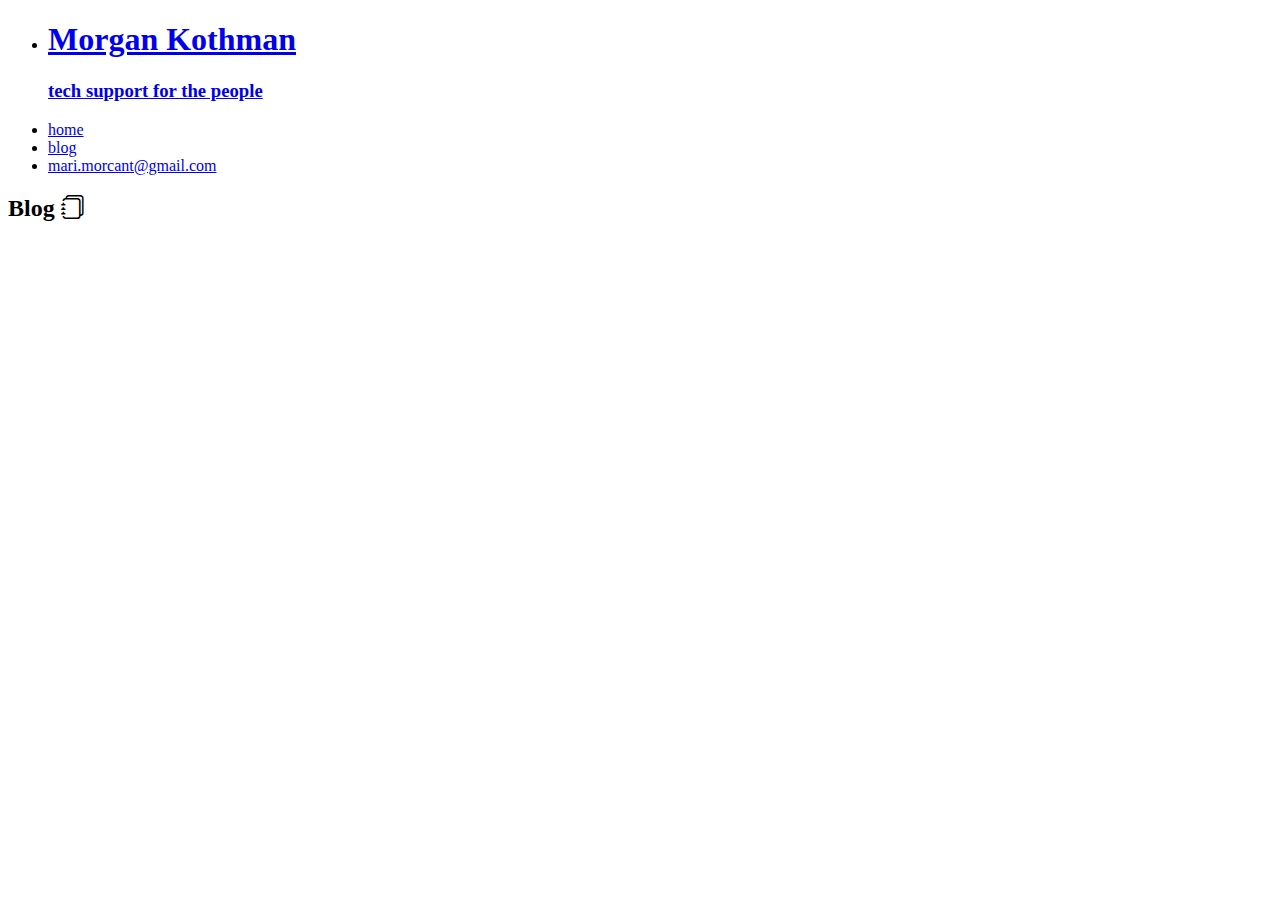
==== public/blog/index.html @ 1cd1c333 "Rebuild for production" ====
<!DOCTYPE html>
<html xmlns="http://www.w3.org/1999/xhtml" lang="en" xml:lang="en">
<head>
<!-- 2024-11-14 Thu 23:22 -->
<meta charset="utf-8" />
<meta name="viewport" content="width=device-width, initial-scale=1" />
<title>Morgan Kothman</title>
<meta name="author" content="Morgan Kothman" />
<meta name="description" content="Morgan is a tech support specialist in Michigan,
focusing on making technology more accessible for the
average person." />
<meta name="keywords" content="Morgan Kothman, tech support, tech support specialist, tech accessibility" />
<meta name="generator" content="Org Mode" />
<link rel="stylesheet" href="https://kothman.github.io/styles.css?busted=1731644548"><link rel="stylesheet" href="https://cdn.jsdelivr.net/npm/bootstrap-icons@1.11.3/font/bootstrap-icons.min.css">
<!-- don't forget to update me in each org file with the active nav item! -->
</head>
<body>
<div id="preamble" class="status">
<header><nav><ul><li><a href="https://kothman.github.io"><h1>Morgan Kothman</h1><h3>tech support for the people</h3></a><li id="nav-home"><a href="https://kothman.github.io/">home</a></li><li id="nav-blog"><a href="https://kothman.github.io/blog/">blog</a></li><li id="nav-contact"><a href="mailto:mari.morcant@gmail.com">mari.morcant@gmail.com</a></li></ul></nav></header>
</div>
<div id="content" class="content">
<div id="content-subcontainer" class="content-subcontainer">
<p>
<style>#nav-blog a::after { width: 100% !important; }</style>
</p>
<div id="outline-container-orgb1dd47a" class="outline-2">
<h2 id="orgb1dd47a">Blog <i class="bi bi-journals"></i></h2>
</div>
<div id="content-subcontainer" class="content-subcontainer">
</div>
</body>
</html>
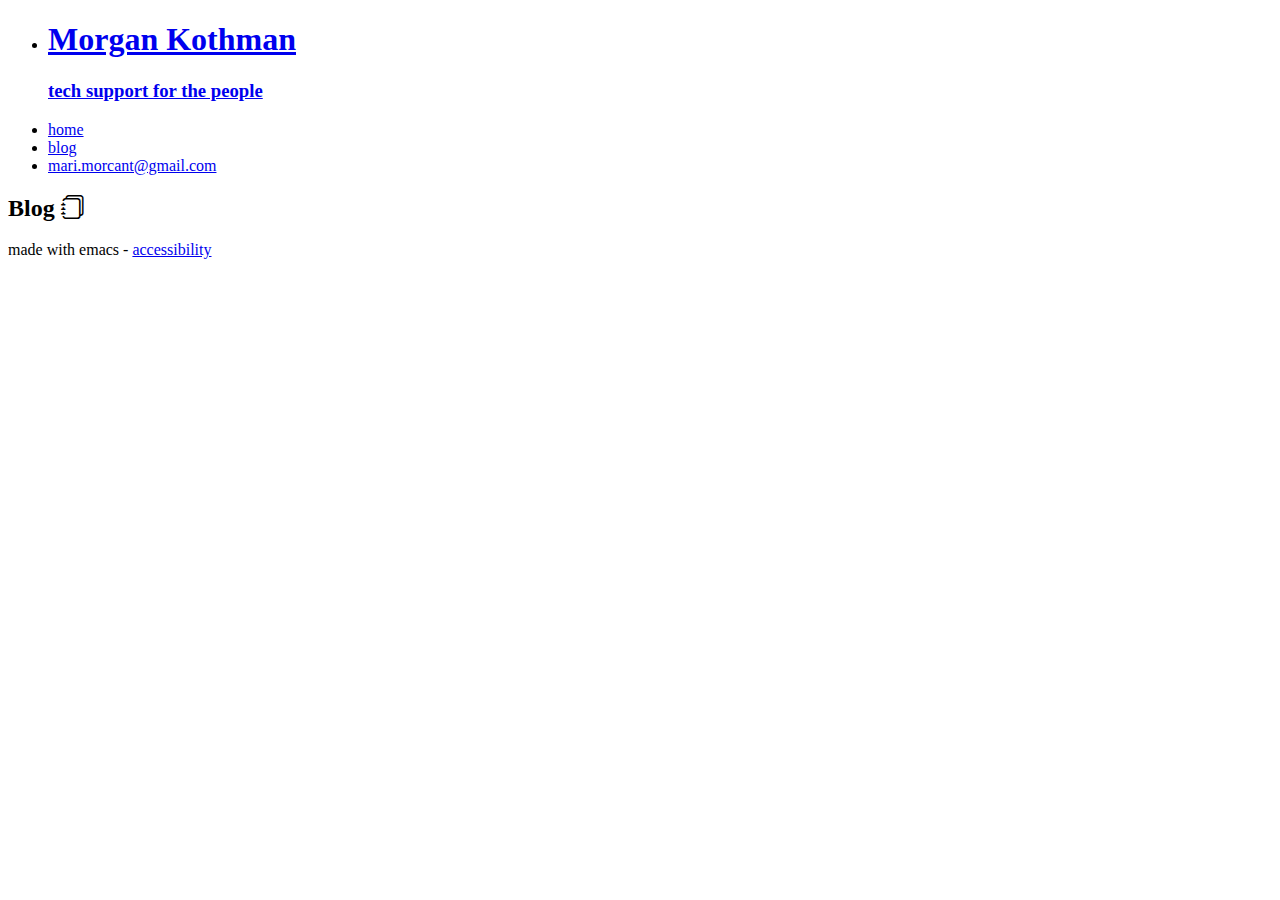
==== commit d4052602: "Rebuild static files" ====
--- a/public/blog/index.html
+++ b/public/blog/index.html
@@ -1,17 +1,17 @@
 <!DOCTYPE html>
-<html xmlns="http://www.w3.org/1999/xhtml" lang="en" xml:lang="en">
+<html lang="en">
 <head>
-<!-- 2024-11-14 Thu 23:22 -->
-<meta charset="utf-8" />
-<meta name="viewport" content="width=device-width, initial-scale=1" />
+<!-- 2024-11-16 Sat 00:14 -->
+<meta charset="utf-8">
+<meta name="viewport" content="width=device-width, initial-scale=1">
 <title>Morgan Kothman</title>
-<meta name="author" content="Morgan Kothman" />
+<meta name="author" content="Morgan Kothman">
 <meta name="description" content="Morgan is a tech support specialist in Michigan,
 focusing on making technology more accessible for the
-average person." />
-<meta name="keywords" content="Morgan Kothman, tech support, tech support specialist, tech accessibility" />
-<meta name="generator" content="Org Mode" />
-<link rel="stylesheet" href="https://kothman.github.io/styles.css?busted=1731644548"><link rel="stylesheet" href="https://cdn.jsdelivr.net/npm/bootstrap-icons@1.11.3/font/bootstrap-icons.min.css">
+average person.">
+<meta name="keywords" content="Morgan Kothman, tech support, tech support specialist, tech accessibility">
+<meta name="generator" content="Org Mode">
+<link rel="stylesheet" href="https://kothman.github.io/styles.css?busted=1731734047"><link rel="stylesheet" href="https://cdn.jsdelivr.net/npm/bootstrap-icons@1.11.3/font/bootstrap-icons.min.css">
 <!-- don't forget to update me in each org file with the active nav item! -->
 </head>
 <body>
@@ -26,7 +26,13 @@
 <div id="outline-container-orgb1dd47a" class="outline-2">
 <h2 id="orgb1dd47a">Blog <i class="bi bi-journals"></i></h2>
 </div>
-<div id="content-subcontainer" class="content-subcontainer">
+</div>
+</div>
+<div id="postamble" class="status">
+made with emacs - 
+<a href="javascript:window.open('https://validator.w3.org/check?uri='+encodeURIComponent(window.location));">
+  accessibility
+</a>
 </div>
 </body>
 </html>
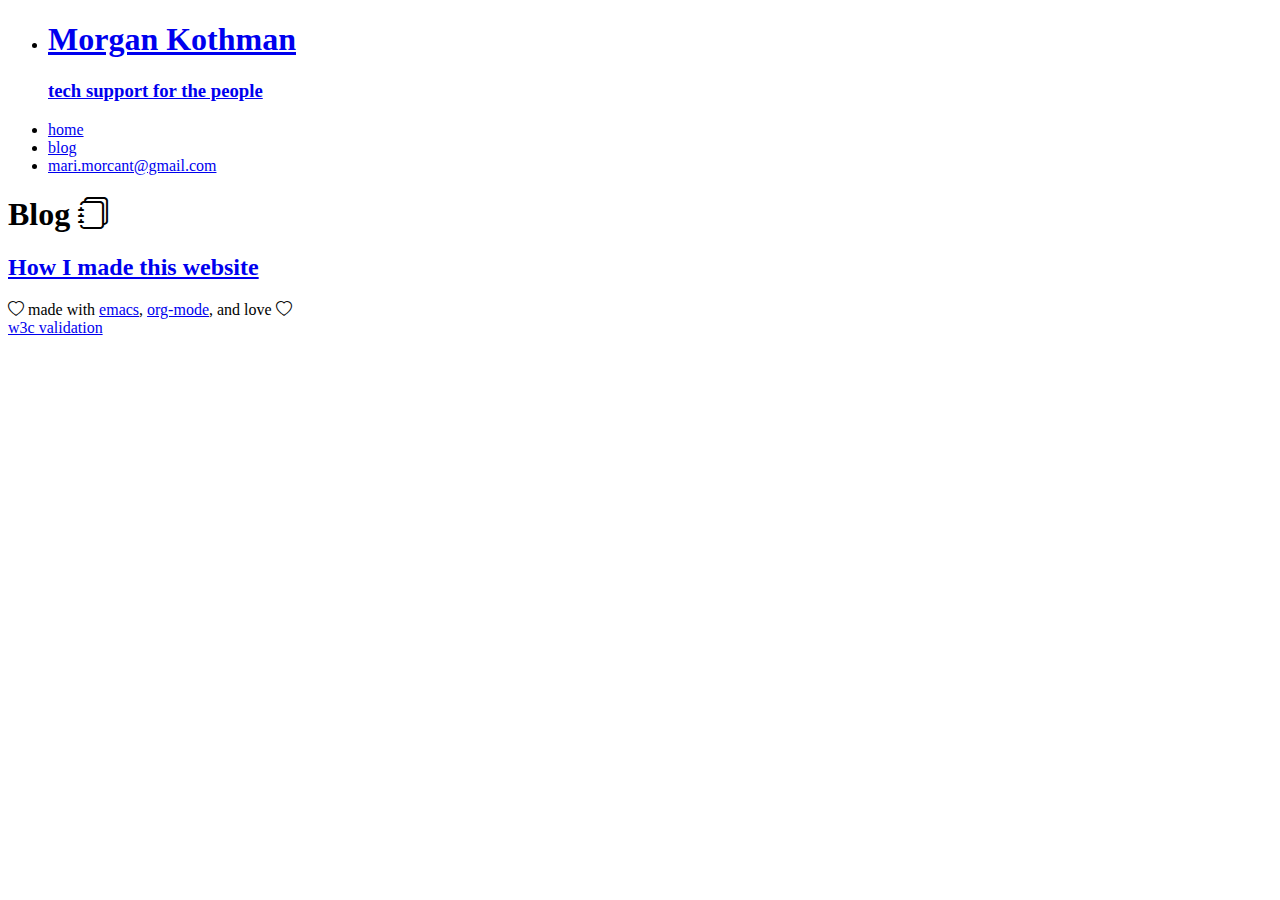
==== commit df36942f: "Rebuild files" ====
--- a/public/blog/index.html
+++ b/public/blog/index.html
@@ -1,7 +1,7 @@
 <!DOCTYPE html>
 <html lang="en">
 <head>
-<!-- 2024-11-16 Sat 00:14 -->
+<!-- 2024-11-19 Tue 13:52 -->
 <meta charset="utf-8">
 <meta name="viewport" content="width=device-width, initial-scale=1">
 <title>Morgan Kothman</title>
@@ -11,8 +11,8 @@
 average person.">
 <meta name="keywords" content="Morgan Kothman, tech support, tech support specialist, tech accessibility">
 <meta name="generator" content="Org Mode">
-<link rel="stylesheet" href="https://kothman.github.io/styles.css?busted=1731734047"><link rel="stylesheet" href="https://cdn.jsdelivr.net/npm/bootstrap-icons@1.11.3/font/bootstrap-icons.min.css">
-<!-- don't forget to update me in each org file with the active nav item! -->
+<link rel="stylesheet" href="https://kothman.github.io/styles.css?busted=1732042323"><link rel="stylesheet" href="https://cdn.jsdelivr.net/npm/bootstrap-icons@1.11.3/font/bootstrap-icons.min.css">
+<style>#nav-blog a::after { width: 100% !important; }</style>
 </head>
 <body>
 <div id="preamble" class="status">
@@ -20,19 +20,18 @@
 </div>
 <div id="content" class="content">
 <div id="content-subcontainer" class="content-subcontainer">
-<p>
-<style>#nav-blog a::after { width: 100% !important; }</style>
-</p>
-<div id="outline-container-orgb1dd47a" class="outline-2">
-<h2 id="orgb1dd47a">Blog <i class="bi bi-journals"></i></h2>
+<div id="outline-container-orgb1dd47a" class="outline-1">
+<h1 id="orgb1dd47a">Blog <i class="bi bi-journals"></i></h1>
+<div class="outline-text-1" id="text-orgb1dd47a">
+</div>
+<div id="outline-container-orgbb7e00d" class="outline-2">
+<h2 id="orgbb7e00d"><a href="./posts/how I made this website.html">How I made this website</a></h2>
+</div>
 </div>
 </div>
 </div>
 <div id="postamble" class="status">
-made with emacs - 
-<a href="javascript:window.open('https://validator.w3.org/check?uri='+encodeURIComponent(window.location));">
-  accessibility
-</a>
+<footer><span><i class="bi bi-heart"></i> made with <a href="https://www.gnu.org/software/emacs/" target="_blank">emacs</a>, <a href="https://orgmode.org/" target="_blank">org-mode</a>, and love <i class="bi bi-heart"></i></span><br><a target="_blank" href="https://validator.w3.org/check?uri=https://kothman.github.io">w3c validation</a></footer>
 </div>
 </body>
 </html>
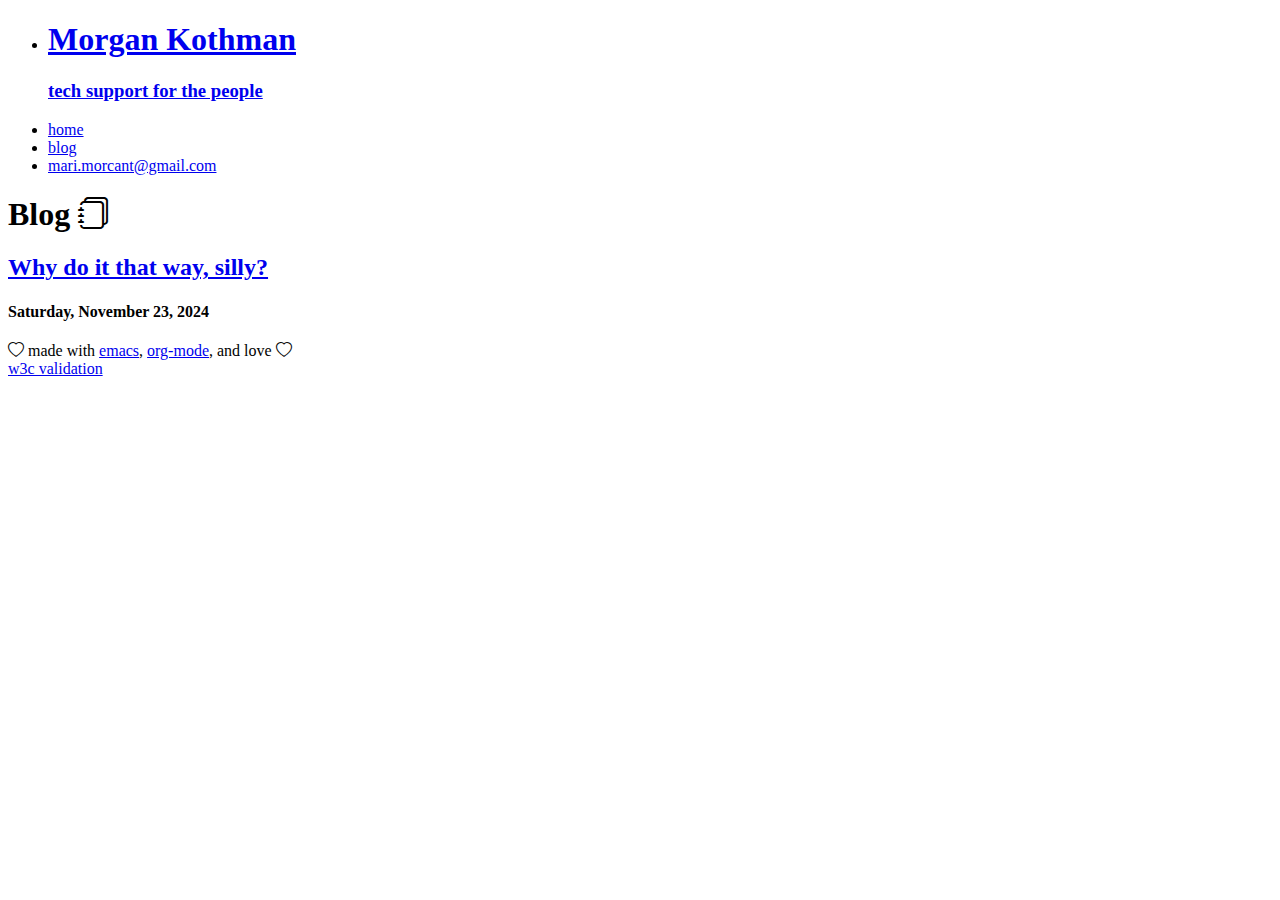
==== commit d75b2fa7: "Add a bunch of writing to why.org, after renaming. Also, rebuilt files." ====
--- a/public/blog/index.html
+++ b/public/blog/index.html
@@ -1,7 +1,7 @@
 <!DOCTYPE html>
 <html lang="en">
 <head>
-<!-- 2024-11-19 Tue 13:52 -->
+<!-- 2024-11-23 Sat 23:27 -->
 <meta charset="utf-8">
 <meta name="viewport" content="width=device-width, initial-scale=1">
 <title>Morgan Kothman</title>
@@ -11,12 +11,12 @@
 average person.">
 <meta name="keywords" content="Morgan Kothman, tech support, tech support specialist, tech accessibility">
 <meta name="generator" content="Org Mode">
-<link rel="stylesheet" href="https://kothman.github.io/styles.css?busted=1732042323"><link rel="stylesheet" href="https://cdn.jsdelivr.net/npm/bootstrap-icons@1.11.3/font/bootstrap-icons.min.css">
+<link rel="stylesheet" href="file:///home/kothman/code/static-streamline/public/styles.css?busted=1732404783"><link rel="stylesheet" href="https://cdn.jsdelivr.net/npm/bootstrap-icons@1.11.3/font/bootstrap-icons.min.css">
 <style>#nav-blog a::after { width: 100% !important; }</style>
 </head>
 <body>
 <div id="preamble" class="status">
-<header><nav><ul><li><a href="https://kothman.github.io"><h1>Morgan Kothman</h1><h3>tech support for the people</h3></a><li id="nav-home"><a href="https://kothman.github.io/">home</a></li><li id="nav-blog"><a href="https://kothman.github.io/blog/">blog</a></li><li id="nav-contact"><a href="mailto:mari.morcant@gmail.com">mari.morcant@gmail.com</a></li></ul></nav></header>
+<header><nav><ul><li><a href="file:///home/kothman/code/static-streamline/public/index.html"><h1>Morgan Kothman</h1><h3>tech support for the people</h3></a><li id="nav-home"><a href="file:///home/kothman/code/static-streamline/public/index.html">home</a></li><li id="nav-blog"><a href="file:///home/kothman/code/static-streamline/public/blog/index.html">blog</a></li><li id="nav-contact"><a href="mailto:mari.morcant@gmail.com">mari.morcant@gmail.com</a></li></ul></nav></header>
 </div>
 <div id="content" class="content">
 <div id="content-subcontainer" class="content-subcontainer">
@@ -24,8 +24,13 @@
 <h1 id="orgb1dd47a">Blog <i class="bi bi-journals"></i></h1>
 <div class="outline-text-1" id="text-orgb1dd47a">
 </div>
-<div id="outline-container-orgbb7e00d" class="outline-2">
-<h2 id="orgbb7e00d"><a href="./posts/how I made this website.html">How I made this website</a></h2>
+<div id="outline-container-orgeb80aa7" class="outline-2">
+<h2 id="orgeb80aa7"><a href="./posts/why.html">Why do it that way, silly?</a></h2>
+<div class="outline-text-2" id="text-orgeb80aa7">
+</div>
+<div id="outline-container-org153c45e" class="outline-4">
+<h4 id="org153c45e"><span class="timestamp-wrapper"><span class="timestamp">Saturday, November 23, 2024</span></span></h4>
+</div>
 </div>
 </div>
 </div>
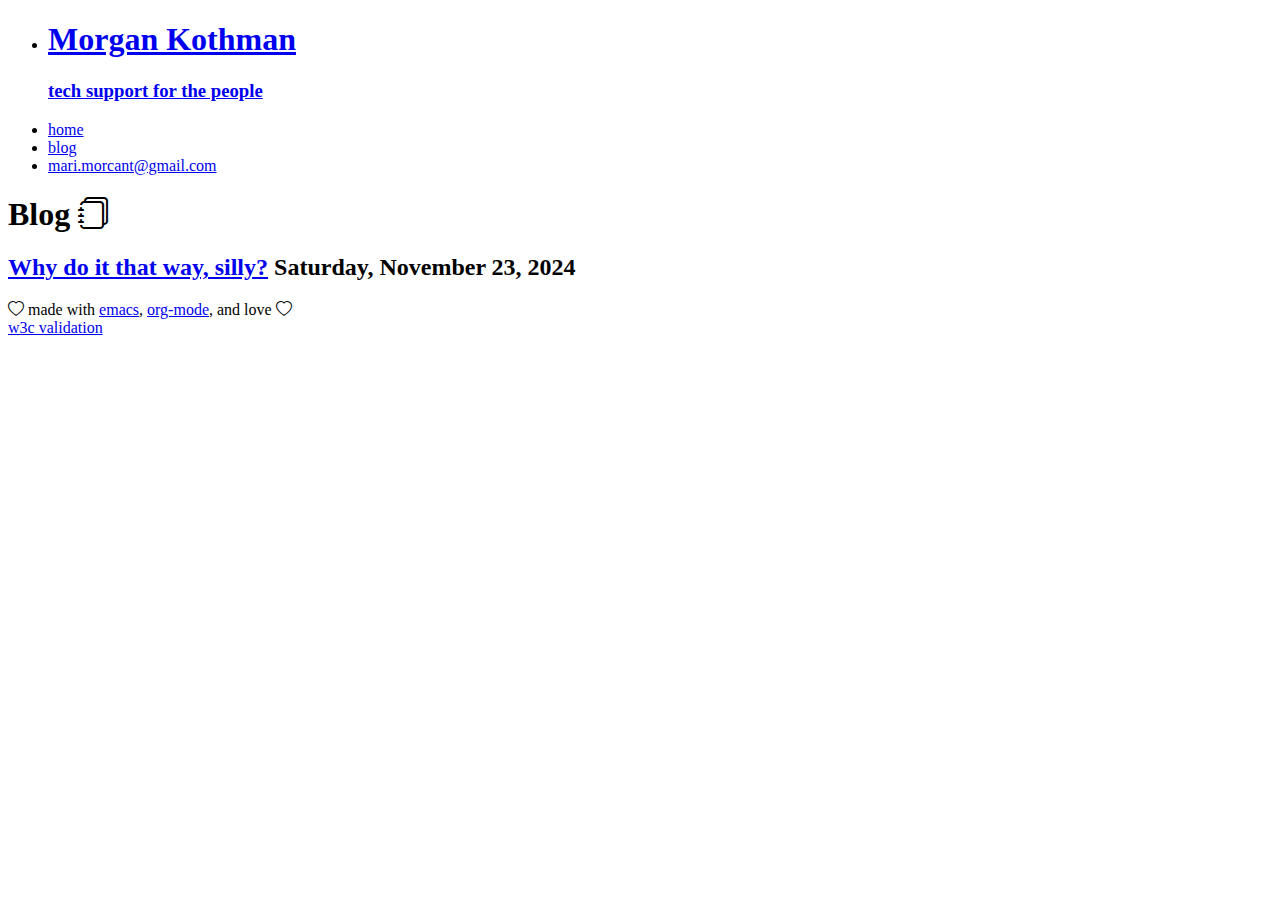
==== commit c3fa94fa: "Rebuild" ====
--- a/public/blog/index.html
+++ b/public/blog/index.html
@@ -1,7 +1,7 @@
 <!DOCTYPE html>
 <html lang="en">
 <head>
-<!-- 2024-11-23 Sat 23:27 -->
+<!-- 2024-11-24 Sun 12:56 -->
 <meta charset="utf-8">
 <meta name="viewport" content="width=device-width, initial-scale=1">
 <title>Morgan Kothman</title>
@@ -11,7 +11,7 @@
 average person.">
 <meta name="keywords" content="Morgan Kothman, tech support, tech support specialist, tech accessibility">
 <meta name="generator" content="Org Mode">
-<link rel="stylesheet" href="file:///home/kothman/code/static-streamline/public/styles.css?busted=1732404783"><link rel="stylesheet" href="https://cdn.jsdelivr.net/npm/bootstrap-icons@1.11.3/font/bootstrap-icons.min.css">
+<link rel="stylesheet" href="file:///home/kothman/code/static-streamline/public/styles.css?busted=1732422440"><link rel="stylesheet" href="https://cdn.jsdelivr.net/npm/bootstrap-icons@1.11.3/font/bootstrap-icons.min.css">
 <style>#nav-blog a::after { width: 100% !important; }</style>
 </head>
 <body>
@@ -20,17 +20,16 @@
 </div>
 <div id="content" class="content">
 <div id="content-subcontainer" class="content-subcontainer">
+<div class="org-src-container">
+<pre class="src src-emacs-lisp">
+</pre>
+</div>
 <div id="outline-container-orgb1dd47a" class="outline-1">
 <h1 id="orgb1dd47a">Blog <i class="bi bi-journals"></i></h1>
 <div class="outline-text-1" id="text-orgb1dd47a">
 </div>
-<div id="outline-container-orgeb80aa7" class="outline-2">
-<h2 id="orgeb80aa7"><a href="./posts/why.html">Why do it that way, silly?</a></h2>
-<div class="outline-text-2" id="text-orgeb80aa7">
-</div>
-<div id="outline-container-org153c45e" class="outline-4">
-<h4 id="org153c45e"><span class="timestamp-wrapper"><span class="timestamp">Saturday, November 23, 2024</span></span></h4>
-</div>
+<div id="outline-container-orga13c464" class="outline-2">
+<h2 id="orga13c464"><a href="./posts/why.html">Why do it that way, silly?</a> <span class="timestamp-wrapper"><span class="timestamp">Saturday, November 23, 2024</span></span></h2>
 </div>
 </div>
 </div>
